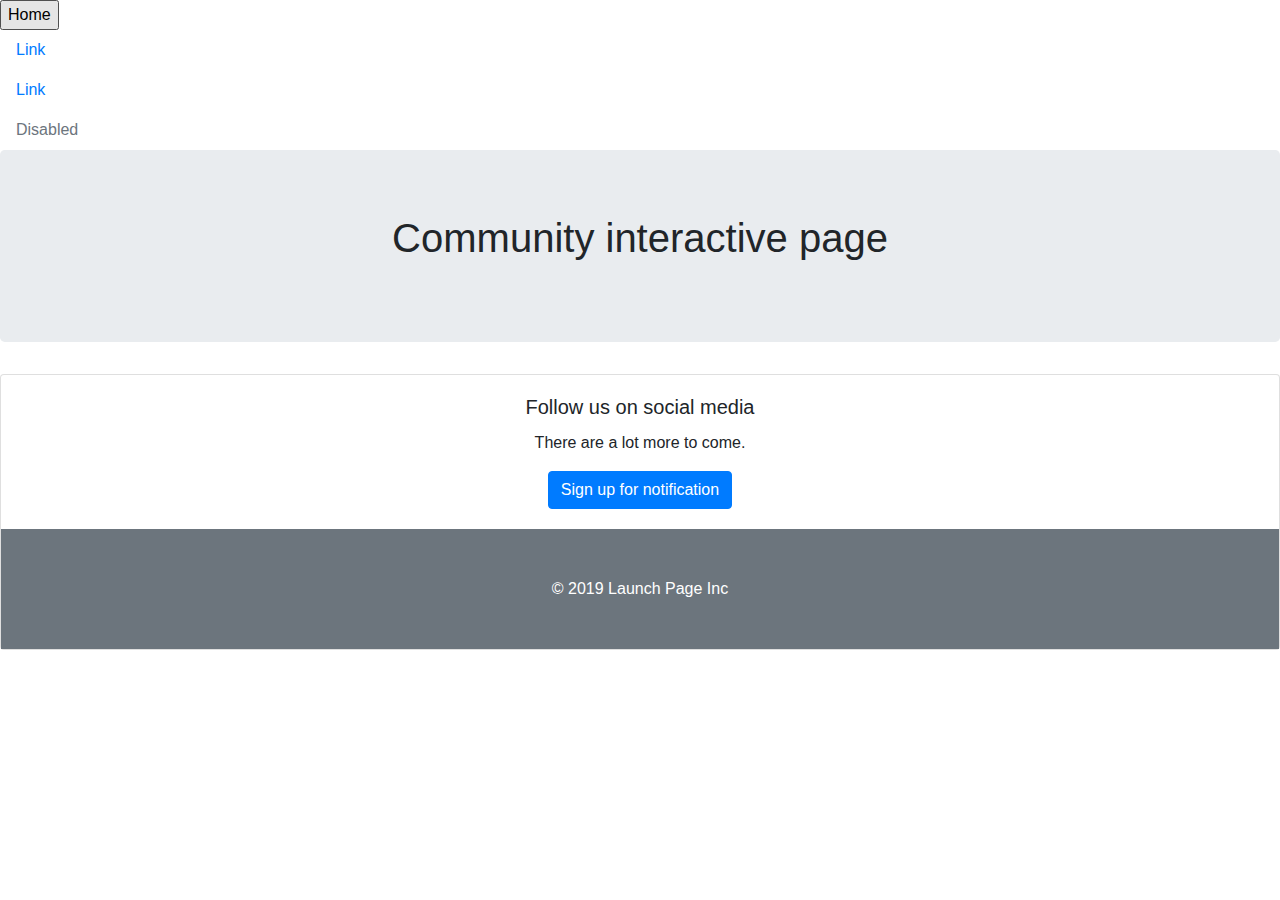
==== community.html @ b888b181 "main page with three card completed" ====
<!DOCTYPE html>
<html lang="en">
<head>
    <meta charset="UTF-8">
    <meta name="viewport" content="width=device-width, initial-scale=1.0">
    <meta http-equiv="X-UA-Compatible" content="ie=edge">

    <title>Community</title>

    <!--Bootstrap-->
    <link rel="stylesheet" href="https://stackpath.bootstrapcdn.com/bootstrap/4.3.1/css/bootstrap.min.css">
    <!--Bootstrap Theme-->
    <link rel="stylesheet" href="https://bootswatch.com/4/cyborg/bootstrap.min.css">

</head>
<body>
        <!--Nav-->
        <ul class="nav flex-column">
                <li class="nav-item">
                        <form action="index.html">
                            <input type="submit" value="Home" />
                        </form>
                </li>
                <li class="nav-item">
                  <a class="nav-link" href="#">Link</a>
                </li>
                <li class="nav-item">
                  <a class="nav-link" href="#">Link</a>
                </li>
                <li class="nav-item">
                  <a class="nav-link disabled" href="#">Disabled</a>
                </li>
              </ul>

        <!--center-->
                  <!-- Center -->
    <div class="jumbotron text-center">
            <h1>Community interactive page</h1>
            <p class="lead"></p>
            <form class="form-inline">
            </form>
        </div>


            
     <!-- Footer.1 -->
     <div class="card text-center">

            <div class="card-body">
              <h5 class="card-title">Follow us on social media</h5>
              <p class="card-text">There are a lot more to come.</p>
              <a href="#" class="btn btn-primary">Sign up for notification</a>
            </div>

     
     <!-- FOOTER.2 -->
     <div class="bg-secondary p-5 text-white">
            &copy; 2019 Launch Page Inc
          </div>
        </html>
    </html>
</body>
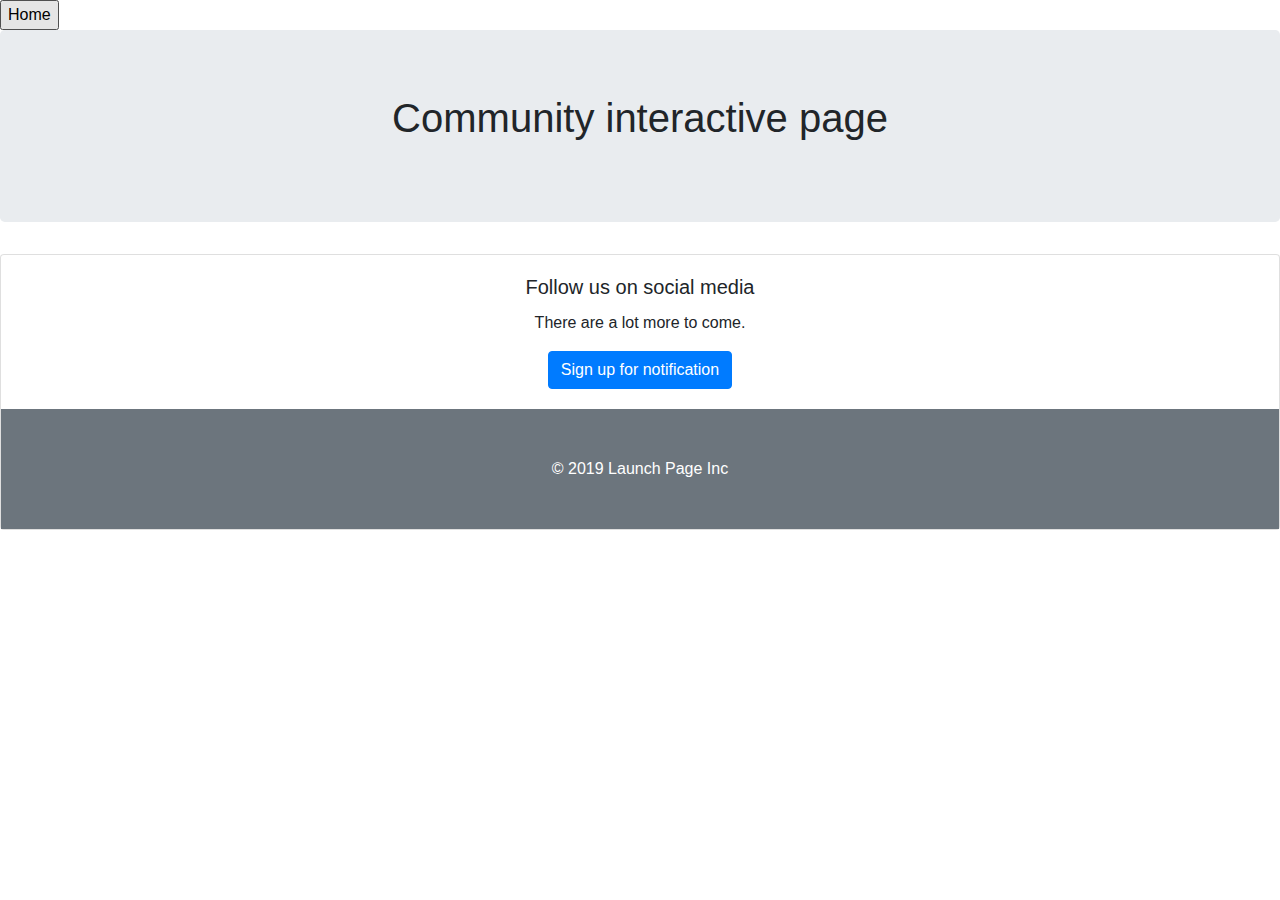
==== commit e5300f65: "fixed nav bar" ====
--- a/community.html
+++ b/community.html
@@ -20,16 +20,7 @@
                         <form action="index.html">
                             <input type="submit" value="Home" />
                         </form>
-                </li>
-                <li class="nav-item">
-                  <a class="nav-link" href="#">Link</a>
-                </li>
-                <li class="nav-item">
-                  <a class="nav-link" href="#">Link</a>
-                </li>
-                <li class="nav-item">
-                  <a class="nav-link disabled" href="#">Disabled</a>
-                </li>
+
               </ul>
 
         <!--center-->
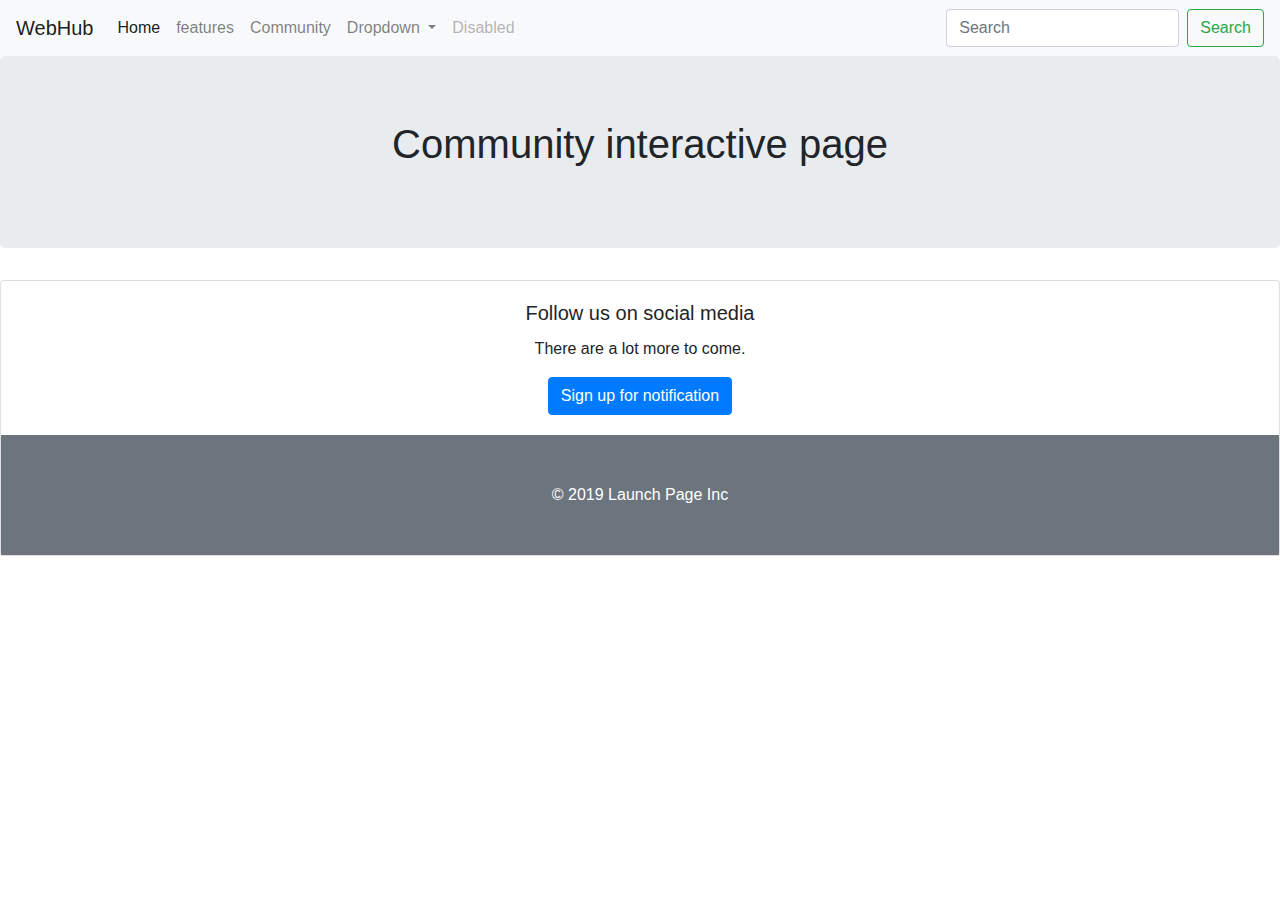
==== commit 81fa072f: "updated navbar for features and community page" ====
--- a/community.html
+++ b/community.html
@@ -14,14 +14,47 @@
 
 </head>
 <body>
-        <!--Nav-->
-        <ul class="nav flex-column">
-                <li class="nav-item">
-                        <form action="index.html">
-                            <input type="submit" value="Home" />
-                        </form>
-
-              </ul>
+    <!-- Navbar -->
+    <nav class="navbar navbar-expand-lg navbar-light bg-light">
+        <a class="navbar-brand" href="#">WebHub</a>
+        <button class="navbar-toggler" type="button" data-toggle="collapse" data-target="#navbarSupportedContent" aria-controls="navbarSupportedContent" aria-expanded="false" aria-label="Toggle navigation">
+          <span class="navbar-toggler-icon"></span>
+        </button>
+      
+        <div class="collapse navbar-collapse" id="navbarSupportedContent">
+          <ul class="navbar-nav mr-auto">
+            <li class="nav-item active">
+              <a class="nav-link" href="index.html">Home <span class="sr-only">(current)</span></a>
+            </li>
+            <li class="nav-item">
+              <a class="nav-link" href="features.html">features</a>
+            </li>
+            <li>
+              <li class="nav-item">
+                <a class="nav-link" href="community.html">Community</a>
+              </li>
+            </li>
+            <li class="nav-item dropdown">
+              <a class="nav-link dropdown-toggle" href="#" id="navbarDropdown" role="button" data-toggle="dropdown" aria-haspopup="true" aria-expanded="false">
+                Dropdown
+              </a>
+              <div class="dropdown-menu" aria-labelledby="navbarDropdown">
+                <a class="dropdown-item" href="#">Action</a>
+                <a class="dropdown-item" href="#">Another action</a>
+                <div class="dropdown-divider"></div>
+                <a class="dropdown-item" href="#">Something else here</a>
+              </div>
+            </li>
+            <li class="nav-item">
+              <a class="nav-link disabled" href="#" tabindex="-1" aria-disabled="true">Disabled</a>
+            </li>
+          </ul>
+          <form class="form-inline my-2 my-lg-0">
+            <input class="form-control mr-sm-2" type="search" placeholder="Search" aria-label="Search">
+            <button class="btn btn-outline-success my-2 my-sm-0" type="submit">Search</button>
+          </form>
+        </div>
+      </nav>
 
         <!--center-->
                   <!-- Center -->
